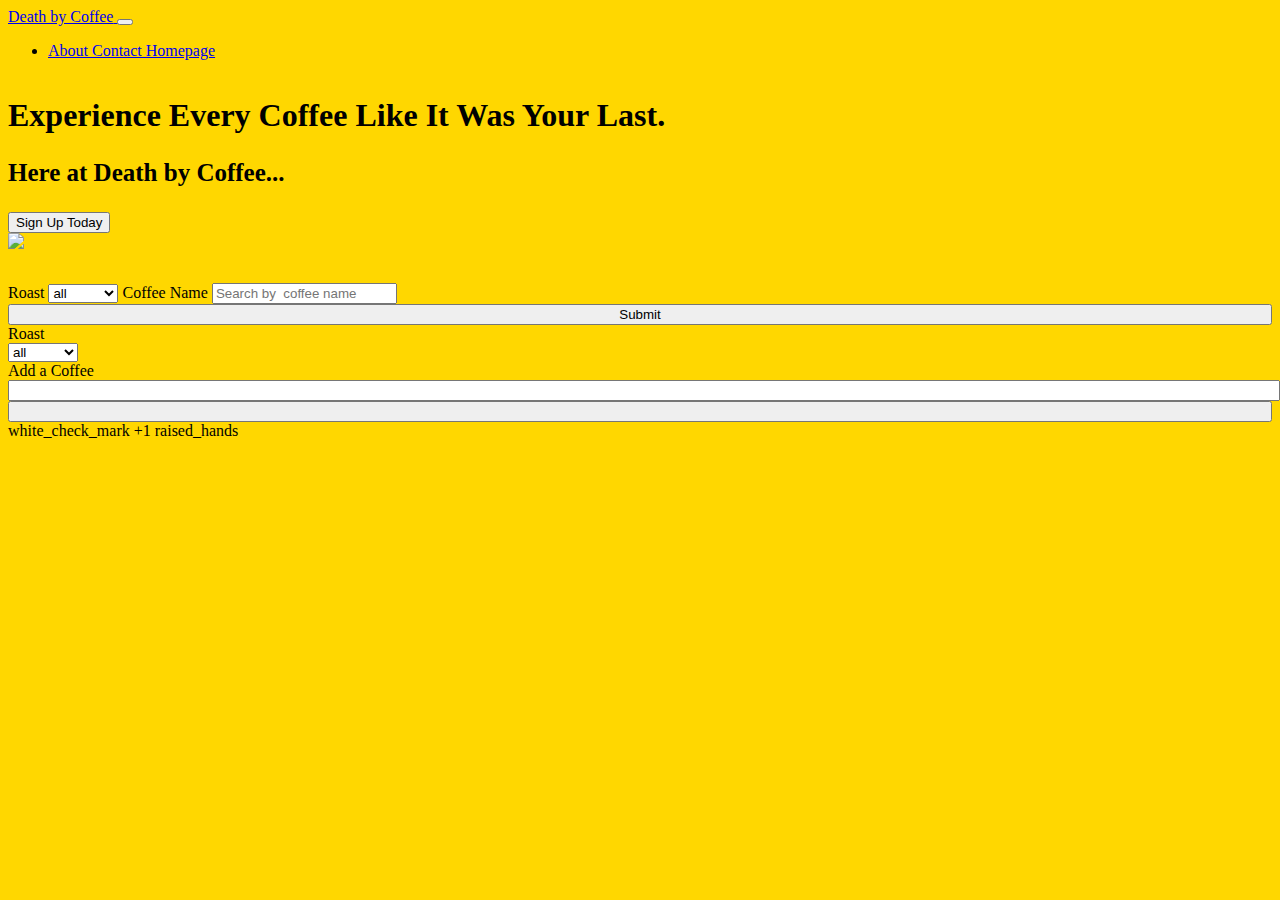
==== index.html @ e707cedf "almost ALMOST almost  done" ====
<!DOCTYPE html>
<html lang="en">
<head>
    <meta charset="UTF-8">
    <title>Dev By Coffee</title>
    <!-- BOOTSTRAP CSS LINK -->
    <link href="https://cdn.jsdelivr.net/npm/bootstrap@5.2.2/dist/css/bootstrap.min.css" rel="stylesheet" integrity="sha384-Zenh87qX5JnK2Jl0vWa8Ck2rdkQ2Bzep5IDxbcnCeuOxjzrPF/et3URy9Bv1WTRi" crossorigin="anonymous">
    <link href="style.css" rel="stylesheet">
</head>
<body>
<!--- NAVBAR -->
<nav class="'navbar navbar-expand-lg bg-dark navbar-dark">
    <div class="container">
        <a href="#" class="navbar-brand"><span class="text-warning">Death by Coffee</span>
        </a>
        <!--- Button That Turns Into Hamburger Icon When Collapsed -->
        <button class="navbar-toggler"
                type="button"
                data-bs-toggle="collapse"
                data-bs-target="#navmenu"
        >
            <span class="navbar-toggler-icon"></span>
        </button>
        <!-- List Created Nav Bar Links -->
        <div class="collapse navbar-collapse" id="navmenu">
            <ul class="navbar-nav ms-auto">
                <li class="nav-item">
                    <a href="#About us" class="nav-link"> About  Contact  Homepage</a>
                </li>
                <!--                <li>-->
                <!--                    <a href="#Contact Us" class="nav-link"> Contact Us</a>-->
                <!--                </li>-->
                <!--                <li>-->
                <!--                    <a href="#Home Page" class="nav-link">Homepage</a>-->
                <!--                </li>-->
            </ul>
        </div>
    </div>
</nav>
<!--- ShowCase -->
<section class="bg-dark text-light pt-5 text-center text-sm-start">
    <div class="container">
        <div class="d-flex">
            <div>
                <h1> <span class="text-warning">Experience Every Coffee Like It Was Your Last.</h1>
                <p>
                    Here at Death by Coffee...
                </p>
                <button class="btn-sm"> Sign Up Today</button>
            </div>
            <img src="images/bean.svg" alt=" ">
        </div>
    </div>
</section>
<!-- HTML WORK -->
<!--<div class="container col-lg-12">-->
<!--<div class="roast-container">-->
<!--    <label>Roast</label>-->
<!--    <br>-->
<!--    <label for="roast-selection"></label>-->
<!--    <select id="roast-selection">-->
<!--        <option>all</option>-->
<!--        <option>light</option>-->
<!--        <option>medium</option>-->
<!--        <option>dark</option>-->
<!--    </select>-->
<!--</div>-->
<!--<br>-->
<!--    <div class="coffee-container">-->
<!--<label>Coffee Name</label>-->
<!--<br>-->
<!--<input id="CoffeeSearchBar" type="text" name="Coffee Name"/>-->
<!--<br>-->
<!--<button id="submit" type="button">search</button>-->
<!--</form>-->
<!--    </div>-->
<!--    <br>-->
<!--    <div class="add-a-coffee">-->
<!--<form>-->
<!--    <label>Roast</label>-->
<!--    <br>-->
<!--    <label for="add-coffee"></label>-->
<!--    <select id="add-coffee">-->
<!--        <option>all</option>-->
<!--        <option>light</option>-->
<!--        <option>medium</option>-->
<!--        <option>dark</option>-->
<!--    </select>-->
<!--    <br>-->
<!--    <label>Add a Coffee</label>-->
<!--    <br>-->
<!--    <input id="addCoffee" type="text" name="Name">-->
<!--    <br>-->
<!--    <input id="submit1" type="button">-->
<!--</form>-->
<!--    </div>-->
<!--</div>-->
<div class="container">
    <div class="row">
        <div class="col-6 col-sm-6">
            <div id="container">
                <table>
                    <tbody id="coffees"></tbody>
                </table>
            </div>
        </div>
        <div class="col-6 col-sm-6">
            <div class="form row">
                <div class="form1 col-12">
                    <form>
                        <label for="roast-selection" class="label1">Roast</label>
                        <select class="form-select" id="roast-selection">
                            <option value="all">all</option>
                            <option value="light">light</option>
                            <option value="medium">medium</option>
                            <option value="dark">dark</option>
                        </select>
                        <label for="CoffeeSearchBar">Coffee Name</label>
                        <input id="CoffeeSearchBar" type="text" class="form-control" style="color: black" placeholder="Search by  coffee name">
                        <input class="btn btn-outline-success mt-3 mb-3" id="submit" type="submit" style=" width: 100%" />
                    </form>
                </div>
                <!--        <div class="midsection">-->
                <!--            <span class="midText">Add a Coffee</span>-->
                <!--        </div>-->
                <form>
                    <label>Roast</label>
                    <br>
                    <label for="add-coffee"></label>
                    <select id="add-coffee">
                        <option>all</option>
                        <option>light</option>
                        <option>medium</option>
                        <option>dark</option>
                    </select>
                    <br>
                    <label>Add a Coffee</label>
                    <br>
                    <input id="addCoffee" type="text" name="Name" style=" width: 100%">
                    <br>
                    <input class="btn btn-outline-success mt-3 mb-3" id="submit1" type="button" style=" width: 100%">
                </form>
            </div>
        </div>
        <!--displaying type of coffee from search bar below-->
        <!--<table>-->
        <!--    <tbody id="coffees"></tbody>-->
        <!--</table>-->
        <script src="main.js"></script>
        <!-- BootStrap JavaScript Bundle with Popper -->
        <script src="https://cdn.jsdelivr.net/npm/bootstrap@5.2.2/dist/js/bootstrap.bundle.min.js" integrity="sha384-OERcA2EqjJCMA+/3y+gxIOqMEjwtxJY7qPCqsdltbNJuaOe923+mo//f6V8Qbsw3" crossorigin="anonymous"></script>
    </div>
</body>
</html>
white_check_mark
+1
raised_hands
---- style.css ----
body {
    background-color: gold;
}

.roast-container {
    display: flex;
    justify-content: flex-end;
}

.coffee-container {
    display: flex;
    justify-content: flex-end;
}

.add-a-coffee {
    display: flex;
    justify-content: flex-end;
}

p {
    text-decoration: black;
    font-weight: bold;
    font-size: 25px;
}

table {
    border-collapse: collapse;
    margin: 15px 0;
}

td, th {
    border: 1px solid black;
    padding: 5px 10px;
}

#navmenu {
    display: flex;
    justify-content: space-between;
}
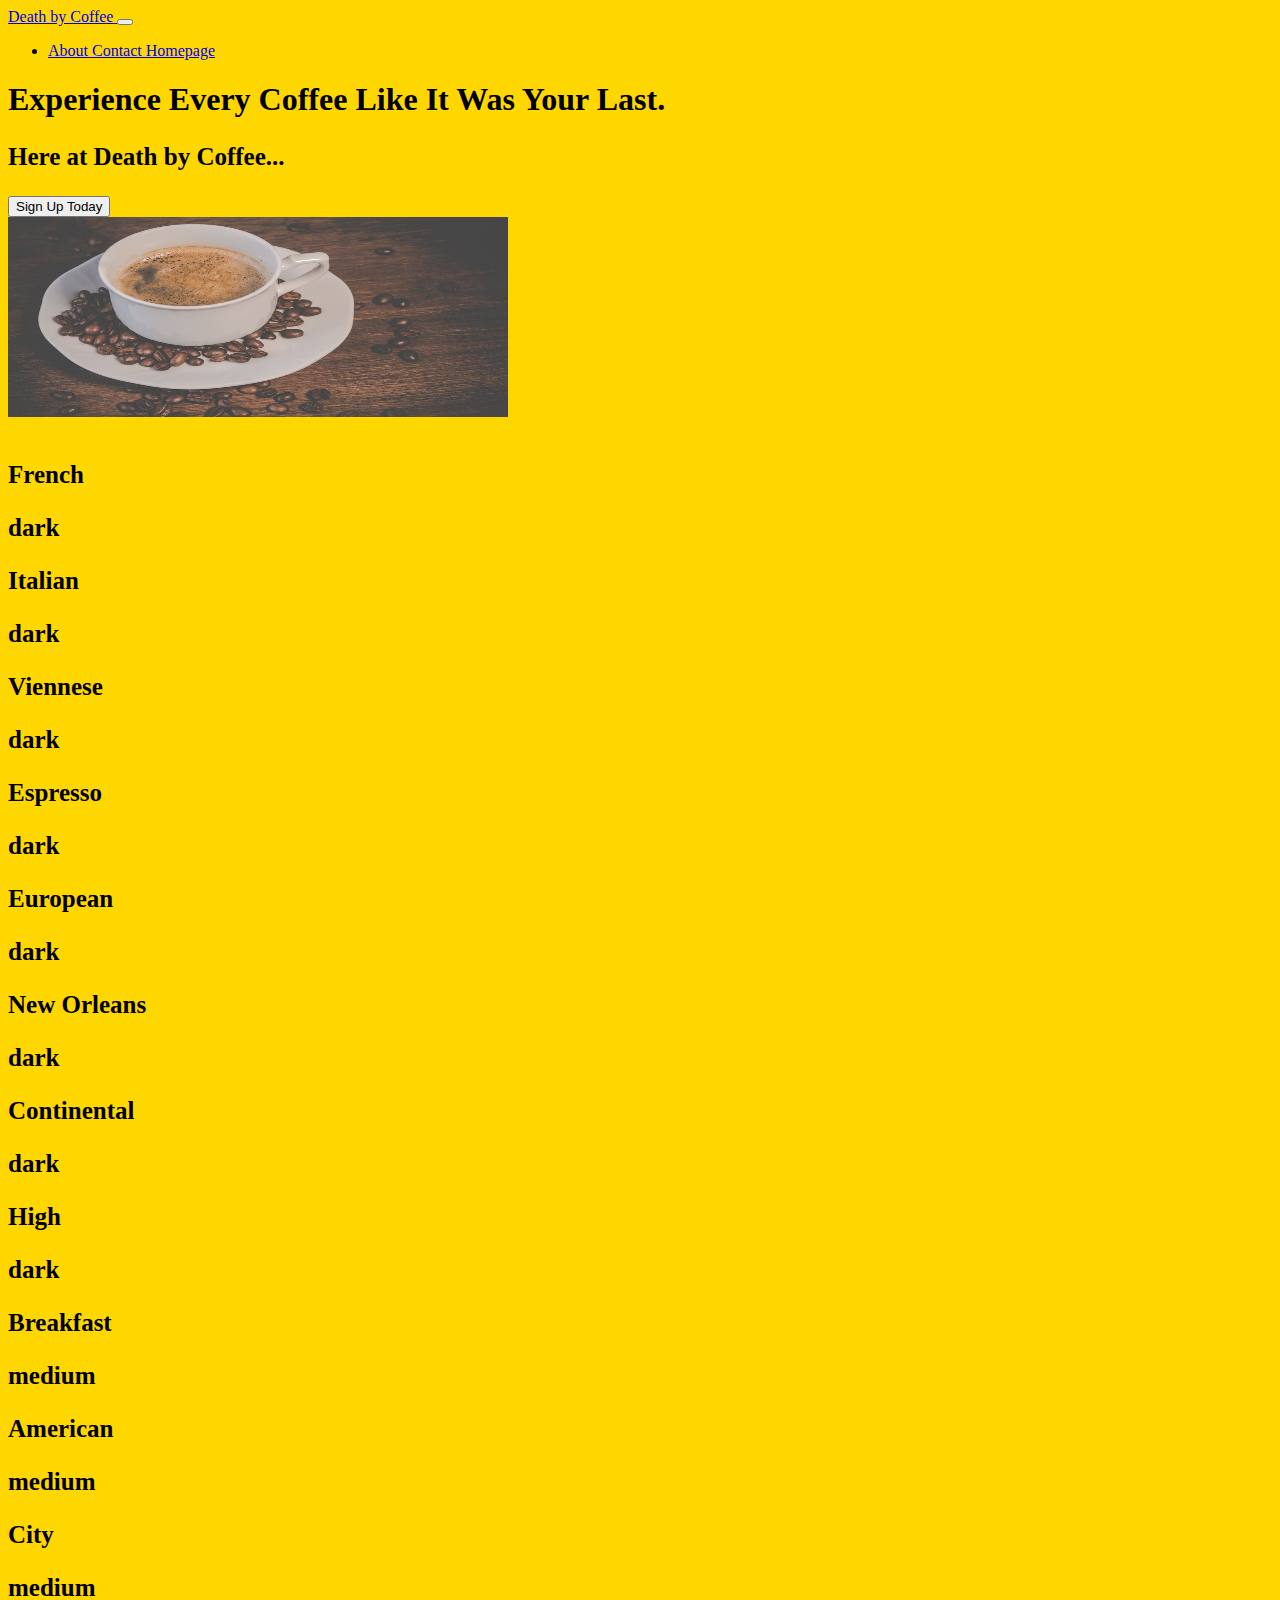
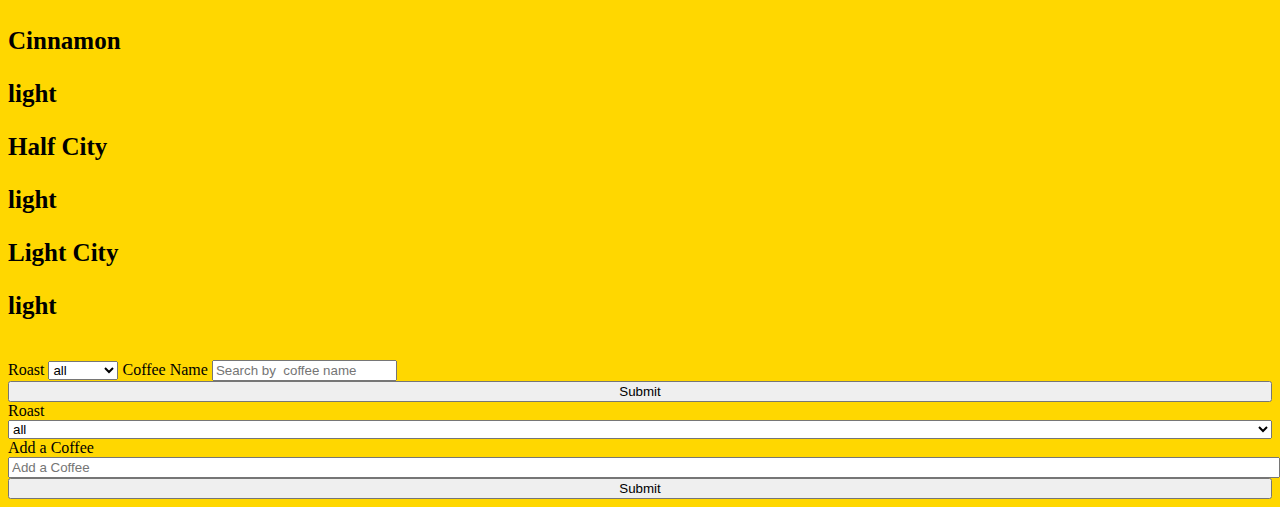
==== commit 50deaf05: "Merge pull request #6 from Deciga-Ward-Coffee-Project/james-ward" ====
--- a/index.html
+++ b/index.html
@@ -3,8 +3,10 @@
 <head>
     <meta charset="UTF-8">
     <title>Dev By Coffee</title>
+
     <!-- BOOTSTRAP CSS LINK -->
-    <link href="https://cdn.jsdelivr.net/npm/bootstrap@5.2.2/dist/css/bootstrap.min.css" rel="stylesheet" integrity="sha384-Zenh87qX5JnK2Jl0vWa8Ck2rdkQ2Bzep5IDxbcnCeuOxjzrPF/et3URy9Bv1WTRi" crossorigin="anonymous">
+    <link href="https://cdn.jsdelivr.net/npm/bootstrap@5.2.2/dist/css/bootstrap.min.css" rel="stylesheet"
+          integrity="sha384-Zenh87qX5JnK2Jl0vWa8Ck2rdkQ2Bzep5IDxbcnCeuOxjzrPF/et3URy9Bv1WTRi" crossorigin="anonymous">
     <link href="style.css" rel="stylesheet">
 </head>
 <body>
@@ -13,88 +15,39 @@
     <div class="container">
         <a href="#" class="navbar-brand"><span class="text-warning">Death by Coffee</span>
         </a>
+
         <!--- Button That Turns Into Hamburger Icon When Collapsed -->
-        <button class="navbar-toggler"
-                type="button"
-                data-bs-toggle="collapse"
-                data-bs-target="#navmenu"
-        >
+        <button class="navbar-toggler" type="button" data-bs-toggle="collapse" data-bs-target="#navmenu">
             <span class="navbar-toggler-icon"></span>
         </button>
+
         <!-- List Created Nav Bar Links -->
         <div class="collapse navbar-collapse" id="navmenu">
             <ul class="navbar-nav ms-auto">
                 <li class="nav-item">
-                    <a href="#About us" class="nav-link"> About  Contact  Homepage</a>
+                    <a href="#About us" class="nav-link"> About Contact Homepage</a>
                 </li>
-                <!--                <li>-->
-                <!--                    <a href="#Contact Us" class="nav-link"> Contact Us</a>-->
-                <!--                </li>-->
-                <!--                <li>-->
-                <!--                    <a href="#Home Page" class="nav-link">Homepage</a>-->
-                <!--                </li>-->
             </ul>
         </div>
     </div>
 </nav>
+
 <!--- ShowCase -->
+
 <section class="bg-dark text-light pt-5 text-center text-sm-start">
     <div class="container">
         <div class="d-flex">
             <div>
-                <h1> <span class="text-warning">Experience Every Coffee Like It Was Your Last.</h1>
+                <h1><span class="text-warning">Experience Every Coffee Like It Was Your Last.</span></h1>
                 <p>
                     Here at Death by Coffee...
                 </p>
                 <button class="btn-sm"> Sign Up Today</button>
             </div>
-            <img src="images/bean.svg" alt=" ">
+            <img src="images/bean.jpeg" alt="coffee bean" height="200px" width="500px">
         </div>
     </div>
 </section>
-<!-- HTML WORK -->
-<!--<div class="container col-lg-12">-->
-<!--<div class="roast-container">-->
-<!--    <label>Roast</label>-->
-<!--    <br>-->
-<!--    <label for="roast-selection"></label>-->
-<!--    <select id="roast-selection">-->
-<!--        <option>all</option>-->
-<!--        <option>light</option>-->
-<!--        <option>medium</option>-->
-<!--        <option>dark</option>-->
-<!--    </select>-->
-<!--</div>-->
-<!--<br>-->
-<!--    <div class="coffee-container">-->
-<!--<label>Coffee Name</label>-->
-<!--<br>-->
-<!--<input id="CoffeeSearchBar" type="text" name="Coffee Name"/>-->
-<!--<br>-->
-<!--<button id="submit" type="button">search</button>-->
-<!--</form>-->
-<!--    </div>-->
-<!--    <br>-->
-<!--    <div class="add-a-coffee">-->
-<!--<form>-->
-<!--    <label>Roast</label>-->
-<!--    <br>-->
-<!--    <label for="add-coffee"></label>-->
-<!--    <select id="add-coffee">-->
-<!--        <option>all</option>-->
-<!--        <option>light</option>-->
-<!--        <option>medium</option>-->
-<!--        <option>dark</option>-->
-<!--    </select>-->
-<!--    <br>-->
-<!--    <label>Add a Coffee</label>-->
-<!--    <br>-->
-<!--    <input id="addCoffee" type="text" name="Name">-->
-<!--    <br>-->
-<!--    <input id="submit1" type="button">-->
-<!--</form>-->
-<!--    </div>-->
-<!--</div>-->
 <div class="container">
     <div class="row">
         <div class="col-6 col-sm-6">
@@ -117,17 +70,13 @@
                         </select>
                         <label for="CoffeeSearchBar">Coffee Name</label>
                         <input id="CoffeeSearchBar" type="text" class="form-control" style="color: black" placeholder="Search by  coffee name">
-                        <input class="btn btn-outline-success mt-3 mb-3" id="submit" type="submit" style=" width: 100%" />
+                        <input class="btn btn-outline-success mt-3 mb-3" id="submit" type="submit" style=" width: 100%"/>
                     </form>
                 </div>
-                <!--        <div class="midsection">-->
-                <!--            <span class="midText">Add a Coffee</span>-->
-                <!--        </div>-->
                 <form>
-                    <label>Roast</label>
-                    <br>
+                    <label >Roast</label>
                     <label for="add-coffee"></label>
-                    <select id="add-coffee">
+                    <select id="add-coffee"  style=" width: 100%">
                         <option>all</option>
                         <option>light</option>
                         <option>medium</option>
@@ -136,36 +85,20 @@
                     <br>
                     <label>Add a Coffee</label>
                     <br>
-                    <input id="addCoffee" type="text" name="Name" style=" width: 100%">
+                    <input id="addCoffee" type="text" name="Name" style=" width: 100%" placeholder="Add a Coffee">
                     <br>
-                    <input class="btn btn-outline-success mt-3 mb-3" id="submit1" type="button" style=" width: 100%">
+                    <input class="btn btn-outline-success mt-3 mb-3" id="submit1" type="button" value="Submit" style=" width: 100%">
                 </form>
             </div>
         </div>
-        <!--displaying type of coffee from search bar below-->
-        <!--<table>-->
-        <!--    <tbody id="coffees"></tbody>-->
-        <!--</table>-->
         <script src="main.js"></script>
         <!-- BootStrap JavaScript Bundle with Popper -->
-        <script src="https://cdn.jsdelivr.net/npm/bootstrap@5.2.2/dist/js/bootstrap.bundle.min.js" integrity="sha384-OERcA2EqjJCMA+/3y+gxIOqMEjwtxJY7qPCqsdltbNJuaOe923+mo//f6V8Qbsw3" crossorigin="anonymous"></script>
+        <script src="https://cdn.jsdelivr.net/npm/bootstrap@5.2.2/dist/js/bootstrap.bundle.min.js"
+                integrity="sha384-OERcA2EqjJCMA+/3y+gxIOqMEjwtxJY7qPCqsdltbNJuaOe923+mo//f6V8Qbsw3"
+                crossorigin="anonymous">
+        </script>
     </div>
+</div>
 </body>
 </html>
-white_check_mark
-+1
-raised_hands
 
-
-
-
-
-
-
-
-
-
-
-
-
-
--- a/style.css
+++ b/style.css
@@ -1,3 +1,10 @@
+
+.coffeeHead{
+    text-align: center;
+    font-weight: bolder;
+    font-size: xxx-large;
+    color: darkgreen;
+}
 body {
     background-color: gold;
 }
@@ -15,6 +22,7 @@
 .add-a-coffee {
     display: flex;
     justify-content: flex-end;
+    color: black;
 }
 
 p {
@@ -33,7 +41,3 @@
     padding: 5px 10px;
 }
 
-#navmenu {
-    display: flex;
-    justify-content: space-between;
-}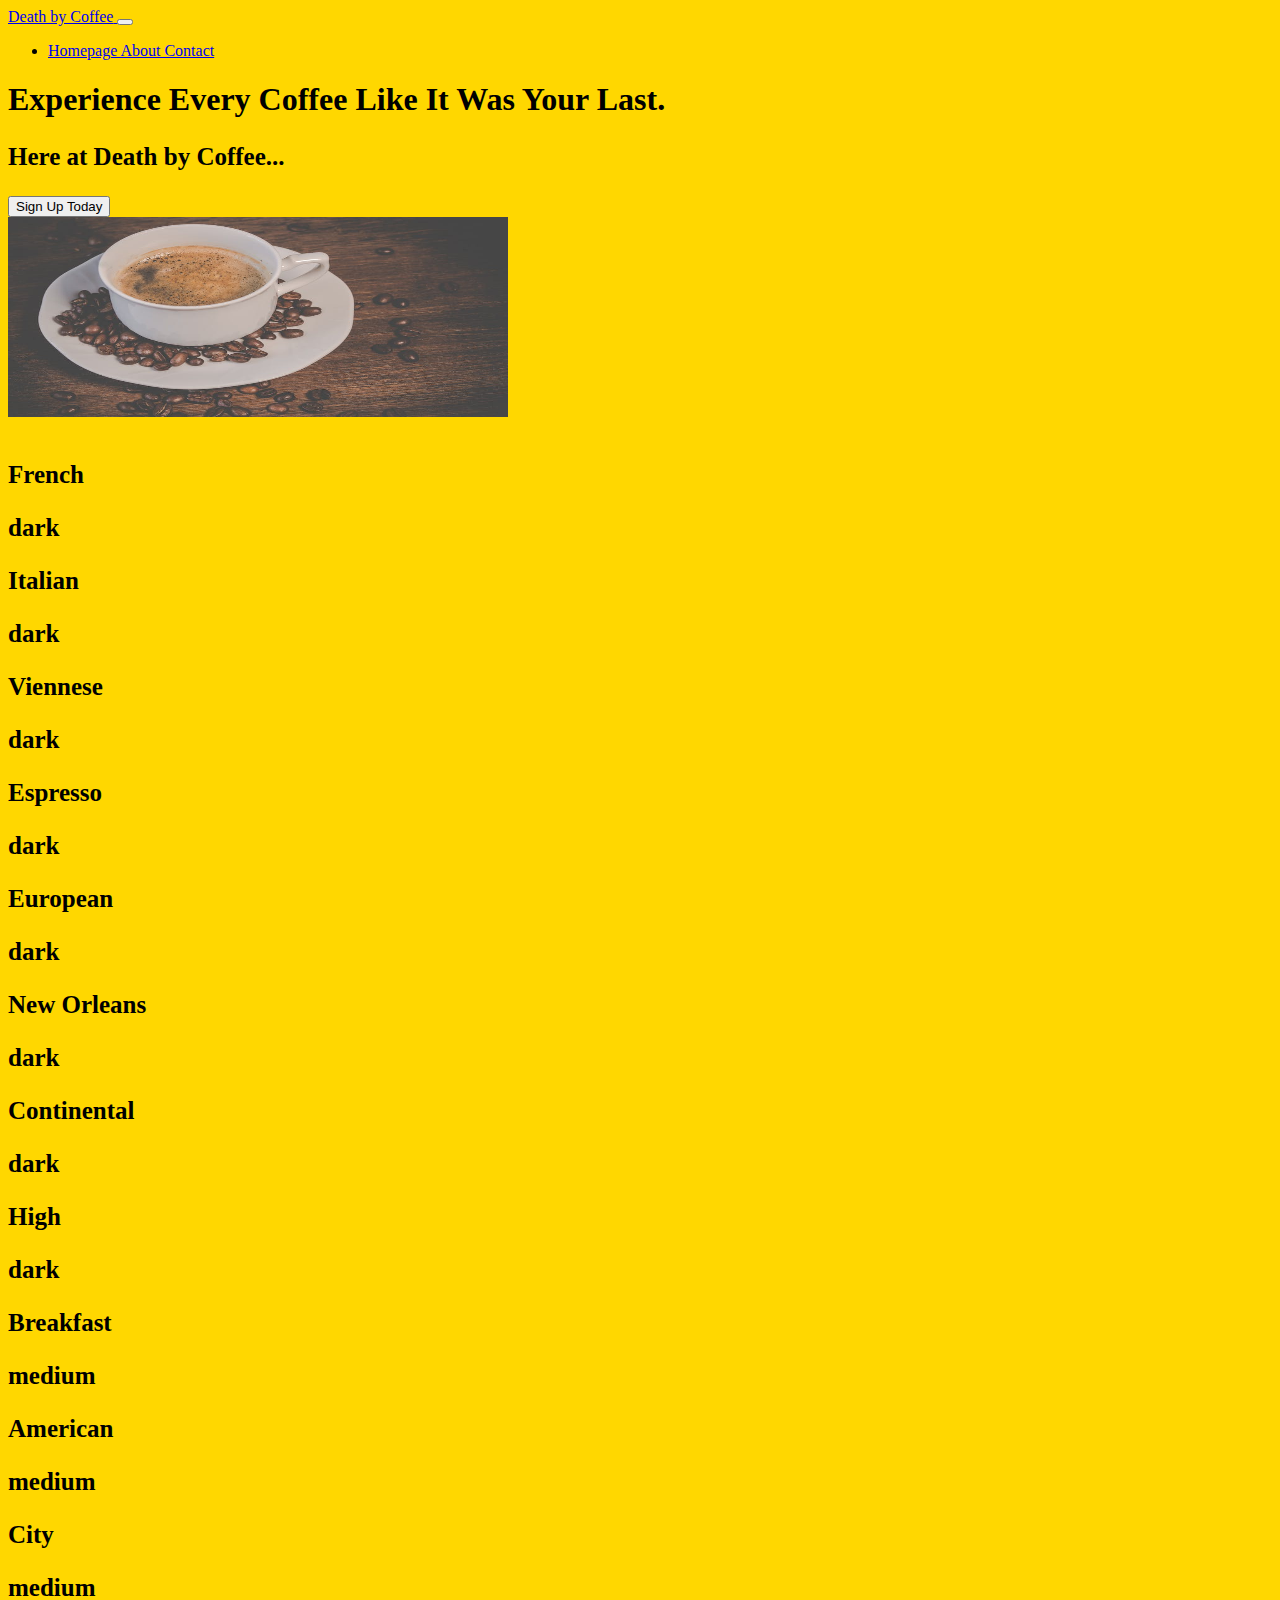
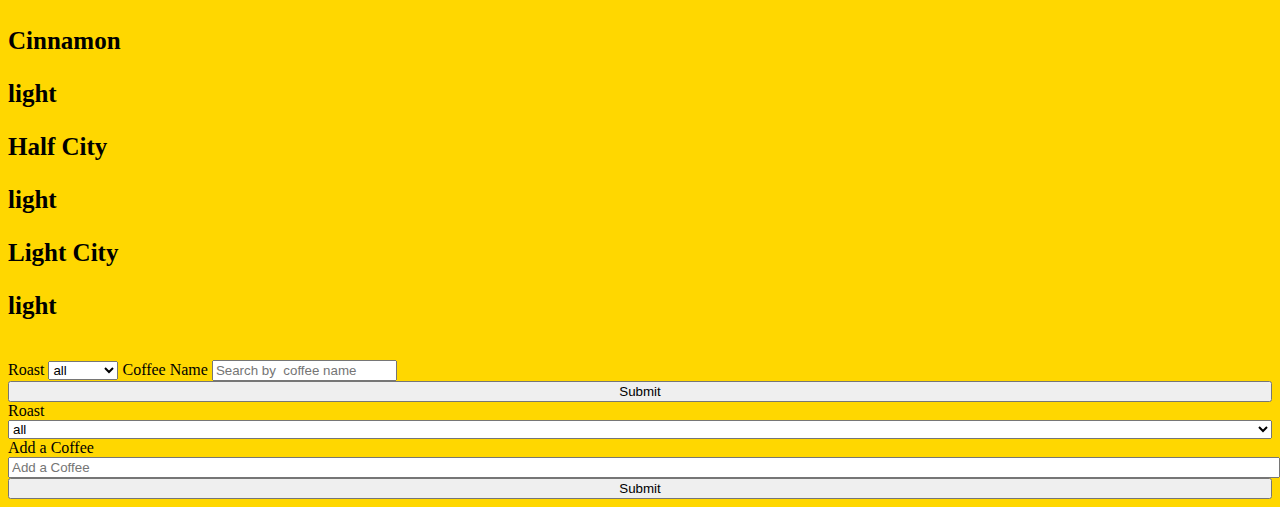
==== commit 40e19659: "complete" ====
--- a/index.html
+++ b/index.html
@@ -25,14 +25,14 @@
         <div class="collapse navbar-collapse" id="navmenu">
             <ul class="navbar-nav ms-auto">
                 <li class="nav-item">
-                    <a href="#About us" class="nav-link"> About Contact Homepage</a>
+                    <a href="#About us" class="nav-link"> Homepage About Contact</a>
                 </li>
             </ul>
         </div>
     </div>
 </nav>
 
-<!--- ShowCase -->
+<!-- ShowCase -->
 
 <section class="bg-dark text-light pt-5 text-center text-sm-start">
     <div class="container">
@@ -44,7 +44,9 @@
                 </p>
                 <button class="btn-sm"> Sign Up Today</button>
             </div>
-            <img src="images/bean.jpeg" alt="coffee bean" height="200px" width="500px">
+            <div>
+            <img id="image" src="images/bean.jpg" alt="coffee bean" height="200px" width="500px">
+            </div>
         </div>
     </div>
 </section>
--- a/style.css
+++ b/style.css
@@ -36,8 +36,8 @@
     margin: 15px 0;
 }
 
-td, th {
-    border: 1px solid black;
-    padding: 5px 10px;
-}
-
+@media screen and (max-width:769px){
+    #image {
+        display: none;
+    }
+}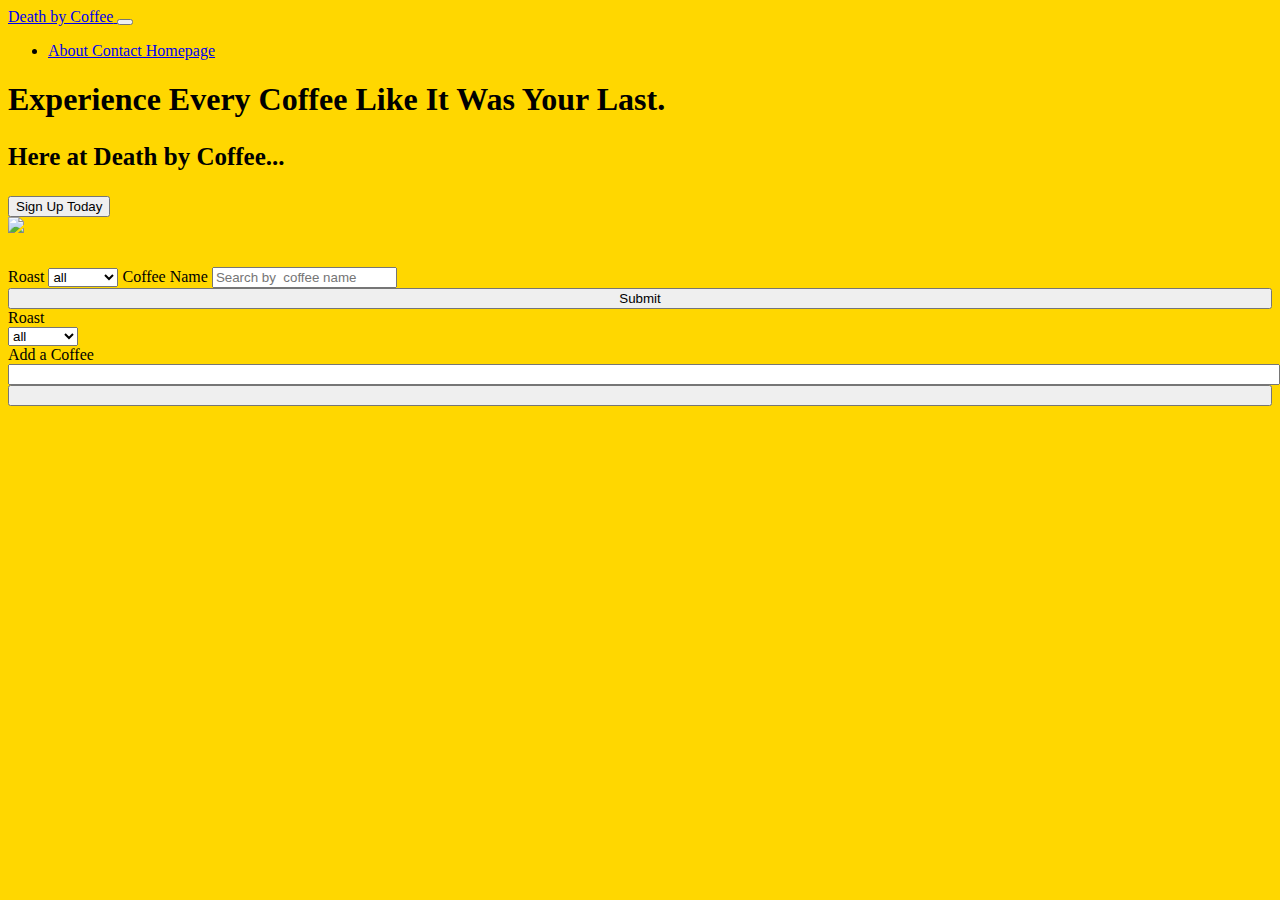
==== commit 73824e50: "stopping point" ====
--- a/index.html
+++ b/index.html
@@ -3,10 +3,8 @@
 <head>
     <meta charset="UTF-8">
     <title>Dev By Coffee</title>
-
     <!-- BOOTSTRAP CSS LINK -->
-    <link href="https://cdn.jsdelivr.net/npm/bootstrap@5.2.2/dist/css/bootstrap.min.css" rel="stylesheet"
-          integrity="sha384-Zenh87qX5JnK2Jl0vWa8Ck2rdkQ2Bzep5IDxbcnCeuOxjzrPF/et3URy9Bv1WTRi" crossorigin="anonymous">
+    <link href="https://cdn.jsdelivr.net/npm/bootstrap@5.2.2/dist/css/bootstrap.min.css" rel="stylesheet" integrity="sha384-Zenh87qX5JnK2Jl0vWa8Ck2rdkQ2Bzep5IDxbcnCeuOxjzrPF/et3URy9Bv1WTRi" crossorigin="anonymous">
     <link href="style.css" rel="stylesheet">
 </head>
 <body>
@@ -15,41 +13,88 @@
     <div class="container">
         <a href="#" class="navbar-brand"><span class="text-warning">Death by Coffee</span>
         </a>
-
         <!--- Button That Turns Into Hamburger Icon When Collapsed -->
-        <button class="navbar-toggler" type="button" data-bs-toggle="collapse" data-bs-target="#navmenu">
+        <button class="navbar-toggler"
+                type="button"
+                data-bs-toggle="collapse"
+                data-bs-target="#navmenu"
+        >
             <span class="navbar-toggler-icon"></span>
         </button>
-
         <!-- List Created Nav Bar Links -->
         <div class="collapse navbar-collapse" id="navmenu">
             <ul class="navbar-nav ms-auto">
                 <li class="nav-item">
-                    <a href="#About us" class="nav-link"> Homepage About Contact</a>
+                    <a href="#About us" class="nav-link"> About  Contact  Homepage</a>
                 </li>
+                <!--                <li>-->
+                <!--                    <a href="#Contact Us" class="nav-link"> Contact Us</a>-->
+                <!--                </li>-->
+                <!--                <li>-->
+                <!--                    <a href="#Home Page" class="nav-link">Homepage</a>-->
+                <!--                </li>-->
             </ul>
         </div>
     </div>
 </nav>
-
-<!-- ShowCase -->
-
+<!--- ShowCase -->
 <section class="bg-dark text-light pt-5 text-center text-sm-start">
     <div class="container">
         <div class="d-flex">
             <div>
-                <h1><span class="text-warning">Experience Every Coffee Like It Was Your Last.</span></h1>
+                <h1> <span class="text-warning">Experience Every Coffee Like It Was Your Last.</h1>
                 <p>
                     Here at Death by Coffee...
                 </p>
                 <button class="btn-sm"> Sign Up Today</button>
             </div>
-            <div>
-            <img id="image" src="images/bean.jpg" alt="coffee bean" height="200px" width="500px">
-            </div>
+            <img src="images/bean.svg" alt=" ">
         </div>
     </div>
 </section>
+<!-- HTML WORK -->
+<!--<div class="container col-lg-12">-->
+<!--<div class="roast-container">-->
+<!--    <label>Roast</label>-->
+<!--    <br>-->
+<!--    <label for="roast-selection"></label>-->
+<!--    <select id="roast-selection">-->
+<!--        <option>all</option>-->
+<!--        <option>light</option>-->
+<!--        <option>medium</option>-->
+<!--        <option>dark</option>-->
+<!--    </select>-->
+<!--</div>-->
+<!--<br>-->
+<!--    <div class="coffee-container">-->
+<!--<label>Coffee Name</label>-->
+<!--<br>-->
+<!--<input id="CoffeeSearchBar" type="text" name="Coffee Name"/>-->
+<!--<br>-->
+<!--<button id="submit" type="button">search</button>-->
+<!--</form>-->
+<!--    </div>-->
+<!--    <br>-->
+<!--    <div class="add-a-coffee">-->
+<!--<form>-->
+<!--    <label>Roast</label>-->
+<!--    <br>-->
+<!--    <label for="add-coffee"></label>-->
+<!--    <select id="add-coffee">-->
+<!--        <option>all</option>-->
+<!--        <option>light</option>-->
+<!--        <option>medium</option>-->
+<!--        <option>dark</option>-->
+<!--    </select>-->
+<!--    <br>-->
+<!--    <label>Add a Coffee</label>-->
+<!--    <br>-->
+<!--    <input id="addCoffee" type="text" name="Name">-->
+<!--    <br>-->
+<!--    <input id="submit1" type="button">-->
+<!--</form>-->
+<!--    </div>-->
+<!--</div>-->
 <div class="container">
     <div class="row">
         <div class="col-6 col-sm-6">
@@ -72,13 +117,17 @@
                         </select>
                         <label for="CoffeeSearchBar">Coffee Name</label>
                         <input id="CoffeeSearchBar" type="text" class="form-control" style="color: black" placeholder="Search by  coffee name">
-                        <input class="btn btn-outline-success mt-3 mb-3" id="submit" type="submit" style=" width: 100%"/>
+                        <input class="btn btn-outline-success mt-3 mb-3" id="submit" type="submit" style=" width: 100%" />
                     </form>
                 </div>
+                <!--        <div class="midsection">-->
+                <!--            <span class="midText">Add a Coffee</span>-->
+                <!--        </div>-->
                 <form>
-                    <label >Roast</label>
+                    <label>Roast</label>
+                    <br>
                     <label for="add-coffee"></label>
-                    <select id="add-coffee"  style=" width: 100%">
+                    <select id="add-coffee">
                         <option>all</option>
                         <option>light</option>
                         <option>medium</option>
@@ -87,20 +136,33 @@
                     <br>
                     <label>Add a Coffee</label>
                     <br>
-                    <input id="addCoffee" type="text" name="Name" style=" width: 100%" placeholder="Add a Coffee">
+                    <input id="addCoffee" type="text" name="Name" style=" width: 100%">
                     <br>
-                    <input class="btn btn-outline-success mt-3 mb-3" id="submit1" type="button" value="Submit" style=" width: 100%">
+                    <input class="btn btn-outline-success mt-3 mb-3" id="submit1" type="button" style=" width: 100%">
                 </form>
             </div>
         </div>
+        <!--displaying type of coffee from search bar below-->
+        <!--<table>-->
+        <!--    <tbody id="coffees"></tbody>-->
+        <!--</table>-->
         <script src="main.js"></script>
         <!-- BootStrap JavaScript Bundle with Popper -->
-        <script src="https://cdn.jsdelivr.net/npm/bootstrap@5.2.2/dist/js/bootstrap.bundle.min.js"
-                integrity="sha384-OERcA2EqjJCMA+/3y+gxIOqMEjwtxJY7qPCqsdltbNJuaOe923+mo//f6V8Qbsw3"
-                crossorigin="anonymous">
-        </script>
+        <script src="https://cdn.jsdelivr.net/npm/bootstrap@5.2.2/dist/js/bootstrap.bundle.min.js" integrity="sha384-OERcA2EqjJCMA+/3y+gxIOqMEjwtxJY7qPCqsdltbNJuaOe923+mo//f6V8Qbsw3" crossorigin="anonymous"></script>
     </div>
-</div>
 </body>
 </html>
 
+
+
+
+
+
+
+
+
+
+
+
+
+
--- a/style.css
+++ b/style.css
@@ -1,4 +1,3 @@
-
 .coffeeHead{
     text-align: center;
     font-weight: bolder;
@@ -11,6 +10,7 @@
 
 .roast-container {
     display: flex;
+
     justify-content: flex-end;
 }
 
